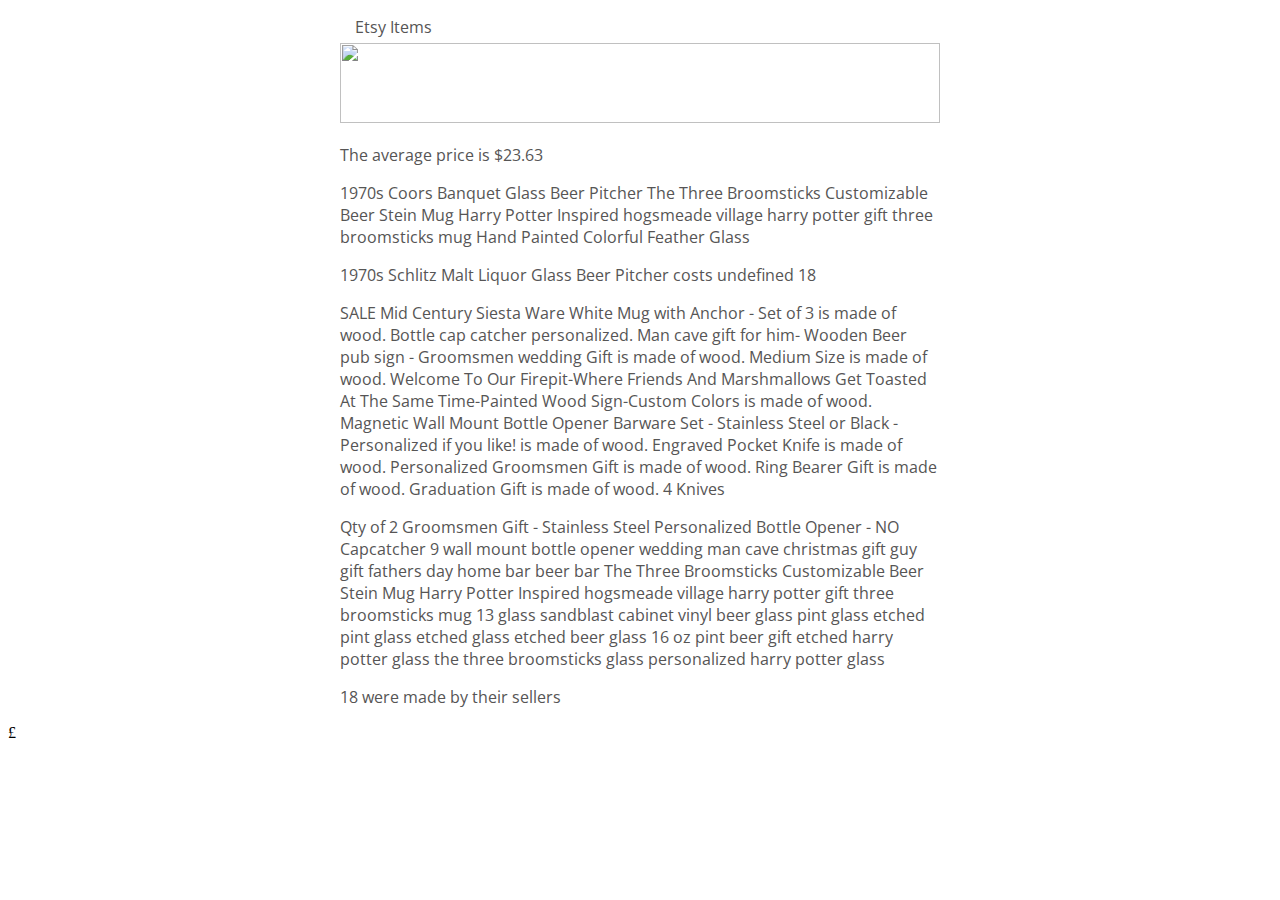
==== index.html @ 976728e3 "started styling" ====
<!DOCTYPE html>
<html>
<head>
  <title>Etsy Mock Up</title>

  <link rel="stylesheet" href="css/main.css">
  <link href='https://fonts.googleapis.com/css?family=Open+Sans' rel='stylesheet' type='text/css'>

</head>

<body>

  <div class="container">

  <header>
  
    <nav>
      <p>Etsy Items</p>
    </nav>

    <div class="banner">
      <img src="https://raw.githubusercontent.com/tiy-atl-js-sept-2015/Assignments/master/Assignment-08*/banner.jpg">
    </div>

  </header>

  <main>  

    <p id="answer1">
    </p>

    <p id="answer2">
    </p>

     <p id="answer3">
    </p>

    <p id="answer4">
    </p>

    <p id="answer5">
    </p>

    <p id="answer6">
    </p>


  </main>


  </div>


 

  <!-- Tim used P instead of div for answer1 -->


<script src="JS/items.js"></script>
<script src="JS/main.js"></script>


</body>
</html>
---- css/main.css ----
.container {
  width: 600px;
  margin: 0 auto;
  font-family: 'Open Sans', sans-serif;
  color: #565555; }

nav p {
  padding-left: 15px;
  margin-bottom: 5px; }

.banner img {
  height: 80px;
  width: 100%; }
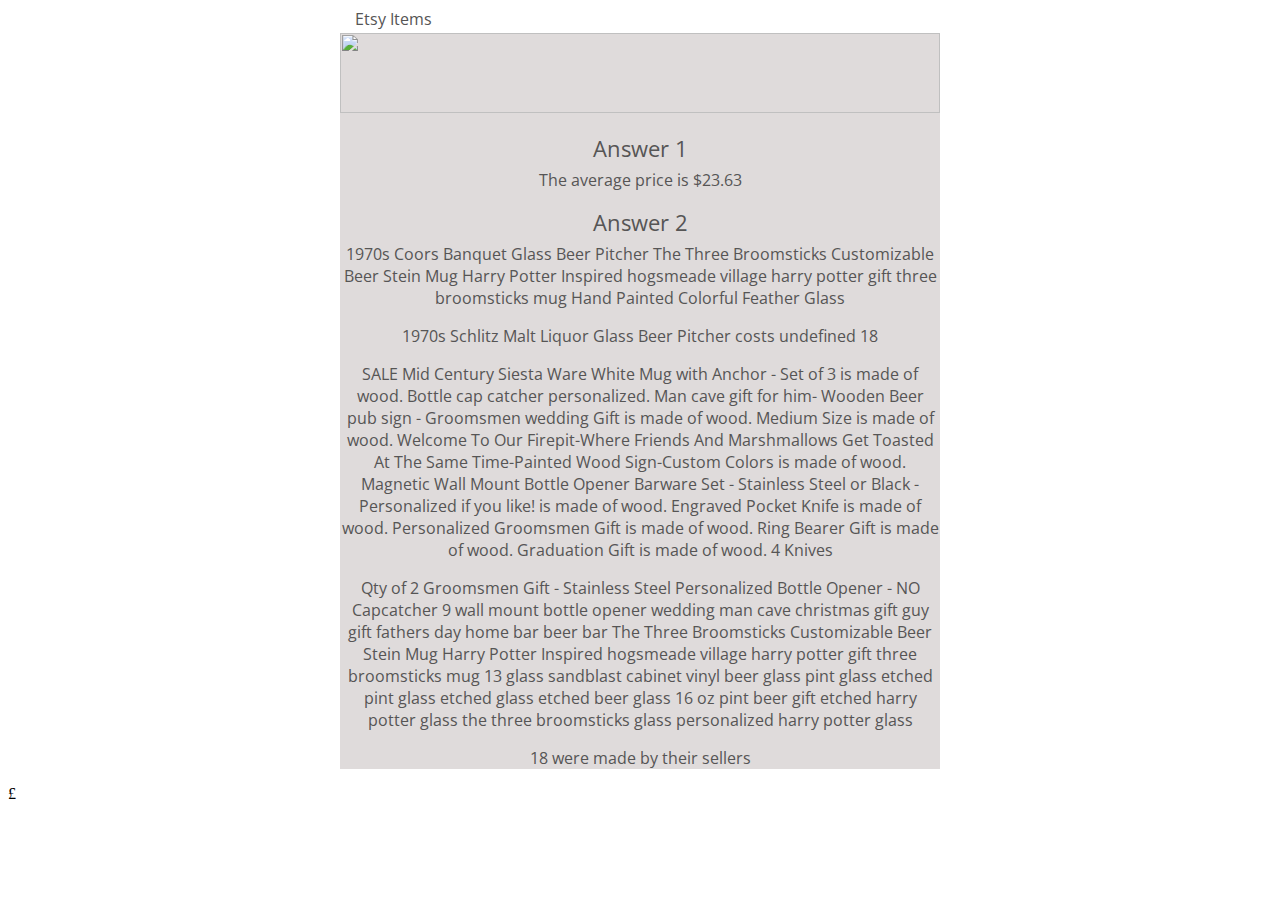
==== commit 77bbe6a9: "styling good start" ====
--- a/index.html
+++ b/index.html
@@ -14,9 +14,9 @@
 
   <header>
   
-    <nav>
+     <nav>
       <p>Etsy Items</p>
-    </nav>
+    </nav> 
 
     <div class="banner">
       <img src="https://raw.githubusercontent.com/tiy-atl-js-sept-2015/Assignments/master/Assignment-08*/banner.jpg">
@@ -24,9 +24,16 @@
 
   </header>
 
-  <main>  
+  <main class="bodyContainer">  
 
-    <p id="answer1">
+    <p class="answerNumber">Answer 1
+    </p>
+      
+      <p id="answer1">
+
+      </p>
+
+    <p class="answerNumber">Answer 2
     </p>
 
     <p id="answer2">
--- a/css/main.css
+++ b/css/main.css
@@ -2,12 +2,29 @@
   width: 600px;
   margin: 0 auto;
   font-family: 'Open Sans', sans-serif;
-  color: #565555; }
+  color: #565555;
+  font-size: 16px;
+  background-color: #dfdbdb; }
+
+img {
+  height: 80px;
+  width: 100%;
+  margin-bottom: 0;
+  margin-top: 0;
+  padding: 0; }
+
+p {
+  text-align: center;
+  margin-top: 5px; }
+
+.answerNumber {
+  font-size: 1.4em;
+  margin-bottom: 2px;
+  margin-top: 15px; }
 
 nav p {
   padding-left: 15px;
-  margin-bottom: 5px; }
-
-.banner img {
-  height: 80px;
-  width: 100%; }
+  padding-bottom: 3px;
+  text-align: left;
+  background-color: white;
+  margin: 0; }
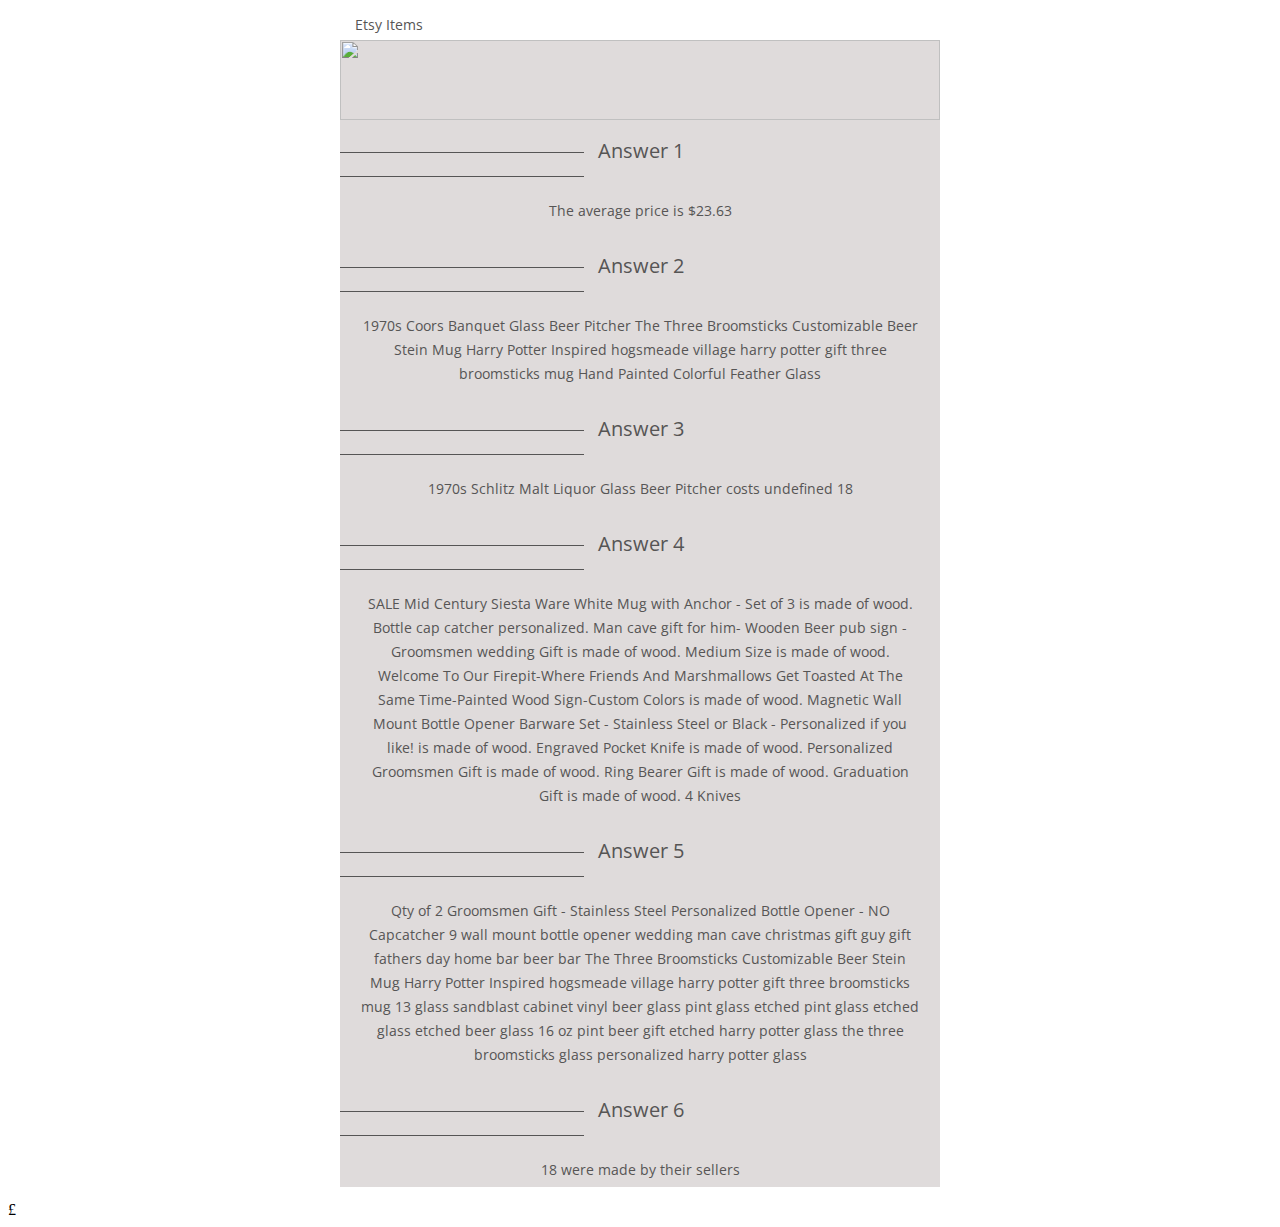
==== commit 8dbf6796: "line styling between answers" ====
--- a/index.html
+++ b/index.html
@@ -26,31 +26,90 @@
 
   <main class="bodyContainer">  
 
+    <div class="answerLine">
+    </div>
+
     <p class="answerNumber">Answer 1
     </p>
+
+    <div class="answerLine">
+    </div>
       
       <p id="answer1">
+      </p>
 
-      </p>
+    <!--  -->
+
+    <div class="answerLine">
+    </div>
 
     <p class="answerNumber">Answer 2
     </p>
 
+     <div class="answerLine">
+    </div>
+
     <p id="answer2">
     </p>
+
+
+    <!--  -->
+
+    <div class="answerLine">
+    </div>
+
+    <p class="answerNumber">Answer 3
+    </p>
+
+    <div class="answerLine">
+    </div>
 
      <p id="answer3">
     </p>
 
+    <!--  -->
+
+    <div class="answerLine">
+    </div>
+
+    <p class="answerNumber">Answer 4
+    </p>
+
+    <div class="answerLine">
+    </div>
+
     <p id="answer4">
     </p>
+
+    <!--  -->
+
+    <div class="answerLine">
+    </div>
+
+    <p class="answerNumber">Answer 5
+    </p>
+
+    <div class="answerLine">
+    </div>
 
     <p id="answer5">
     </p>
 
+    <!--  -->
+
+    <div class="answerLine">
+    </div>
+
+    <p class="answerNumber">Answer 6
+    </p>
+
+    <div class="answerLine">
+    </div>
+
     <p id="answer6">
     </p>
 
+    <!--  -->
 
   </main>
 
--- a/css/main.css
+++ b/css/main.css
@@ -3,8 +3,9 @@
   margin: 0 auto;
   font-family: 'Open Sans', sans-serif;
   color: #565555;
-  font-size: 16px;
-  background-color: #dfdbdb; }
+  font-size: 14px;
+  background-color: #dfdbdb;
+  line-height: 24px; }
 
 img {
   height: 80px;
@@ -15,12 +16,17 @@
 
 p {
   text-align: center;
-  margin-top: 5px; }
+  margin-top: 5px;
+  padding: 5px 20px; }
 
 .answerNumber {
   font-size: 1.4em;
+  display: inline-block;
+  margin: 0 auto;
+  text-align: center;
   margin-bottom: 2px;
-  margin-top: 15px; }
+  margin-top: 12px;
+  padding: 0 10px; }
 
 nav p {
   padding-left: 15px;
@@ -28,3 +34,11 @@
   text-align: left;
   background-color: white;
   margin: 0; }
+
+.answerLine {
+  border-top: 1px solid #565555;
+  width: 240px;
+  display: inline-block;
+  height: 5px;
+  padding: 0 2px;
+  margin: 0; }
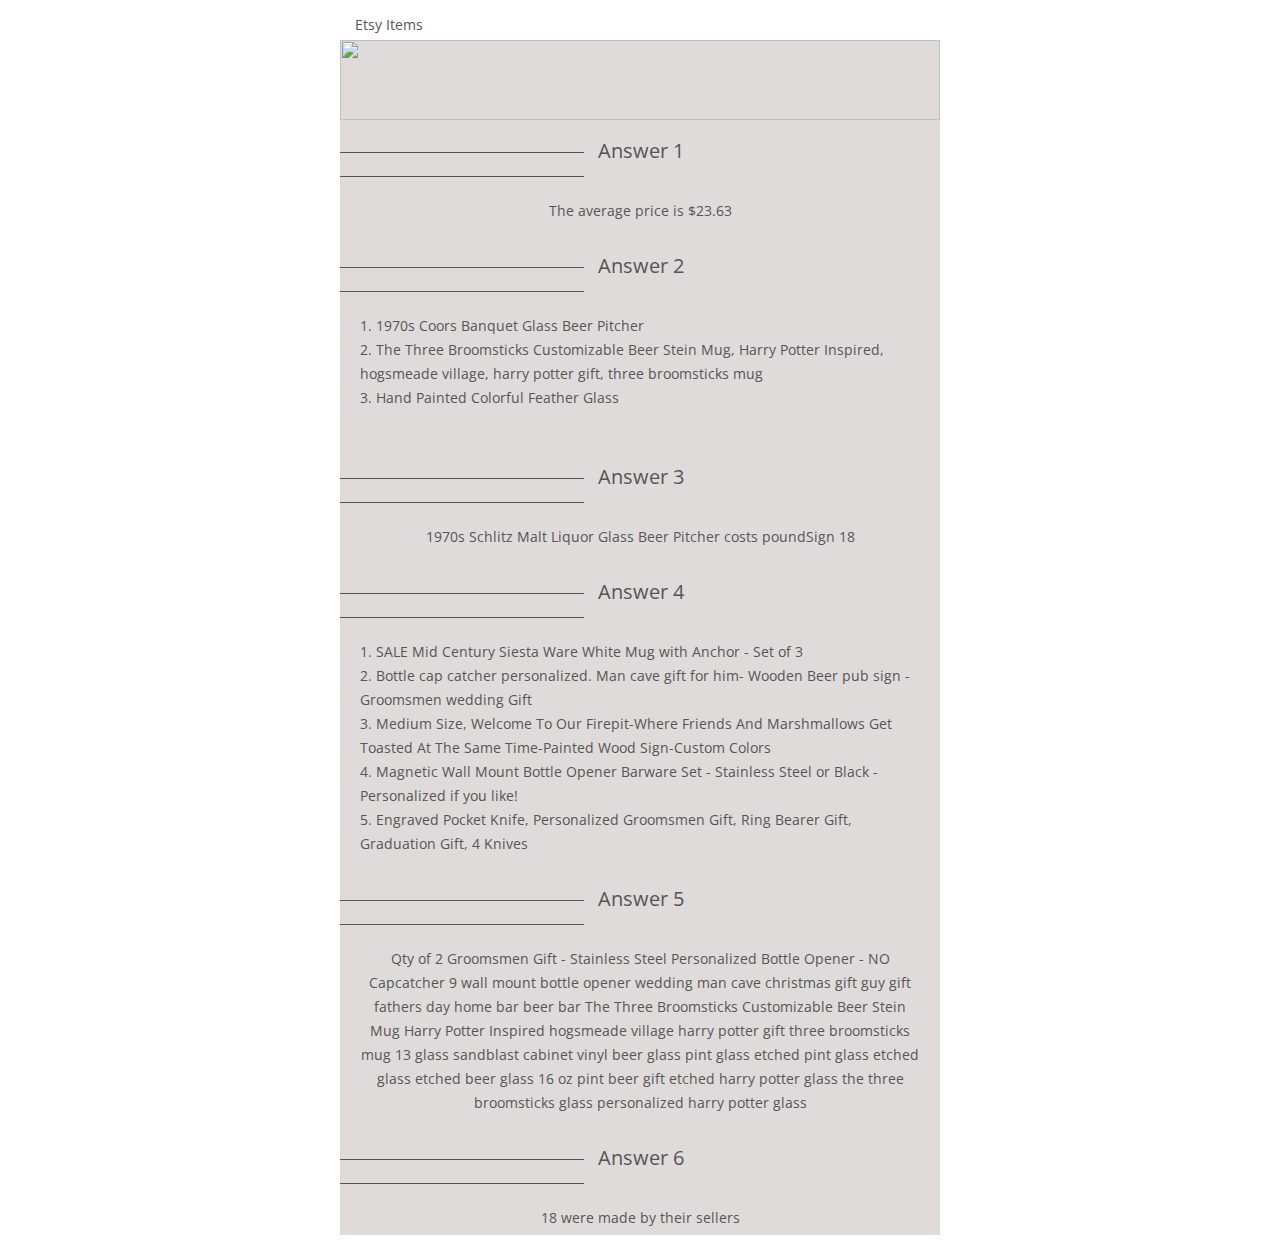
==== commit d6f640bc: "list styling for two and four" ====
--- a/index.html
+++ b/index.html
@@ -49,7 +49,14 @@
      <div class="answerLine">
     </div>
 
+    <ol class="answerTwoList">
+      <li id="itemOneOfThree"></li>
+      <li id="itemTwoOfThree"></li>
+      <li id="itemThreeOfThree"></li>
+    </ol>
+
     <p id="answer2">
+
     </p>
 
 
@@ -78,8 +85,13 @@
     <div class="answerLine">
     </div>
 
-    <p id="answer4">
-    </p>
+    <ol class="answerFourList">
+      <li id="item_q4_1of5"></li>
+      <li id="item_q4_2of5"></li>
+      <li id="item_q4_3of5"></li>
+      <li id="item_q4_4of5"></li>
+      <li id="item_q4_5of5"></li>
+    </ol>
 
     <!--  -->
 
--- a/css/main.css
+++ b/css/main.css
@@ -13,6 +13,12 @@
   margin-bottom: 0;
   margin-top: 0;
   padding: 0; }
+
+ol {
+  text-align: left;
+  margin-top: 5px;
+  padding: 5px 20px;
+  list-style-position: inside; }
 
 p {
   text-align: center;
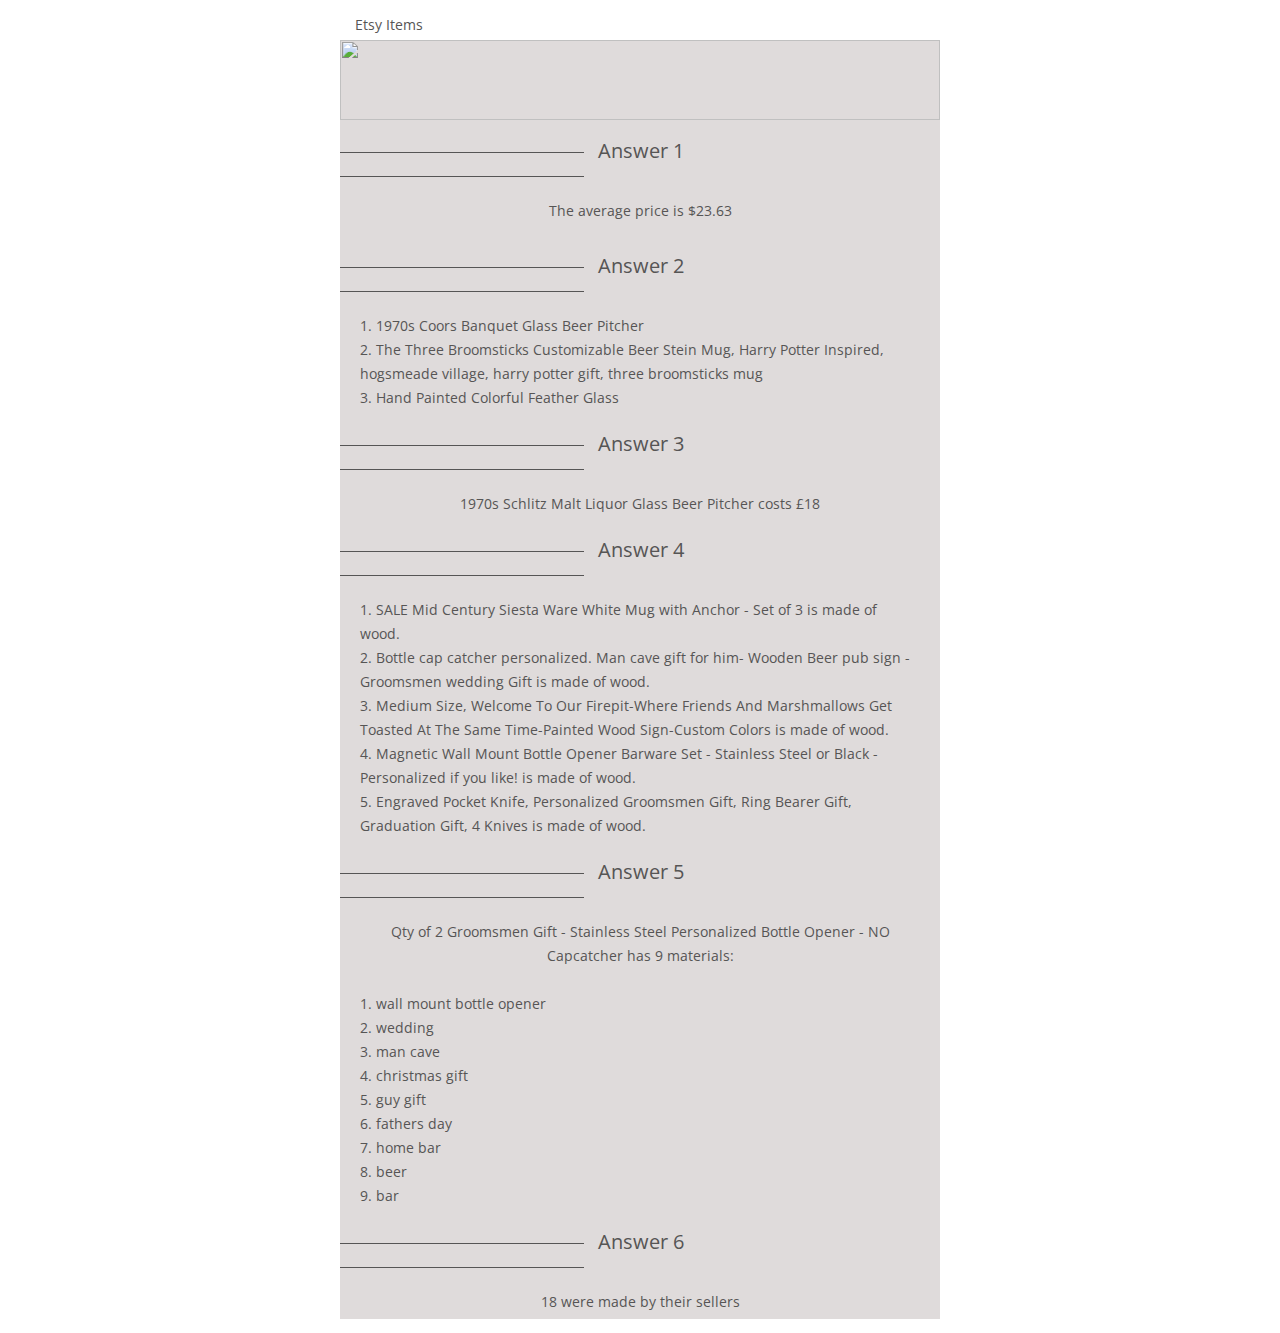
==== commit 9c46f0d9: "first list question five" ====
--- a/index.html
+++ b/index.html
@@ -55,10 +55,6 @@
       <li id="itemThreeOfThree"></li>
     </ol>
 
-    <p id="answer2">
-
-    </p>
-
 
     <!--  -->
 
@@ -71,8 +67,10 @@
     <div class="answerLine">
     </div>
 
-     <p id="answer3">
-    </p>
+     <p id="answer3" class="answer3"> 
+    </p> 
+
+    <span class="costsPounds">costs &#163</span><span class="costsPounds">18</span>
 
     <!--  -->
 
@@ -104,8 +102,20 @@
     <div class="answerLine">
     </div>
 
-    <p id="answer5">
+    <p id="answer5item1">
     </p>
+
+    <ol>
+      <li id="materialItem1_q5_1of9"></li>
+      <li id="materialItem1_q5_2of9"></li>
+      <li id="materialItem1_q5_3of9"></li>
+      <li id="materialItem1_q5_4of9"></li>
+      <li id="materialItem1_q5_5of9"></li>
+      <li id="materialItem1_q5_6of9"></li>
+      <li id="materialItem1_q5_7of9"></li>
+      <li id="materialItem1_q5_8of9"></li>
+      <li id="materialItem1_q5_9of9"></li>
+    </ol>
 
     <!--  -->
 
--- a/css/main.css
+++ b/css/main.css
@@ -16,9 +16,19 @@
 
 ol {
   text-align: left;
-  margin-top: 5px;
+  margin: 5px 0 5px 0;
   padding: 5px 20px;
   list-style-position: inside; }
+
+.costsPounds {
+  display: inline-block;
+  padding: 0;
+  margin: 0; }
+
+.answer3 {
+  display: inline-block;
+  padding: 5px 0 5px 120px;
+  margin: 5px 0; }
 
 p {
   text-align: center;
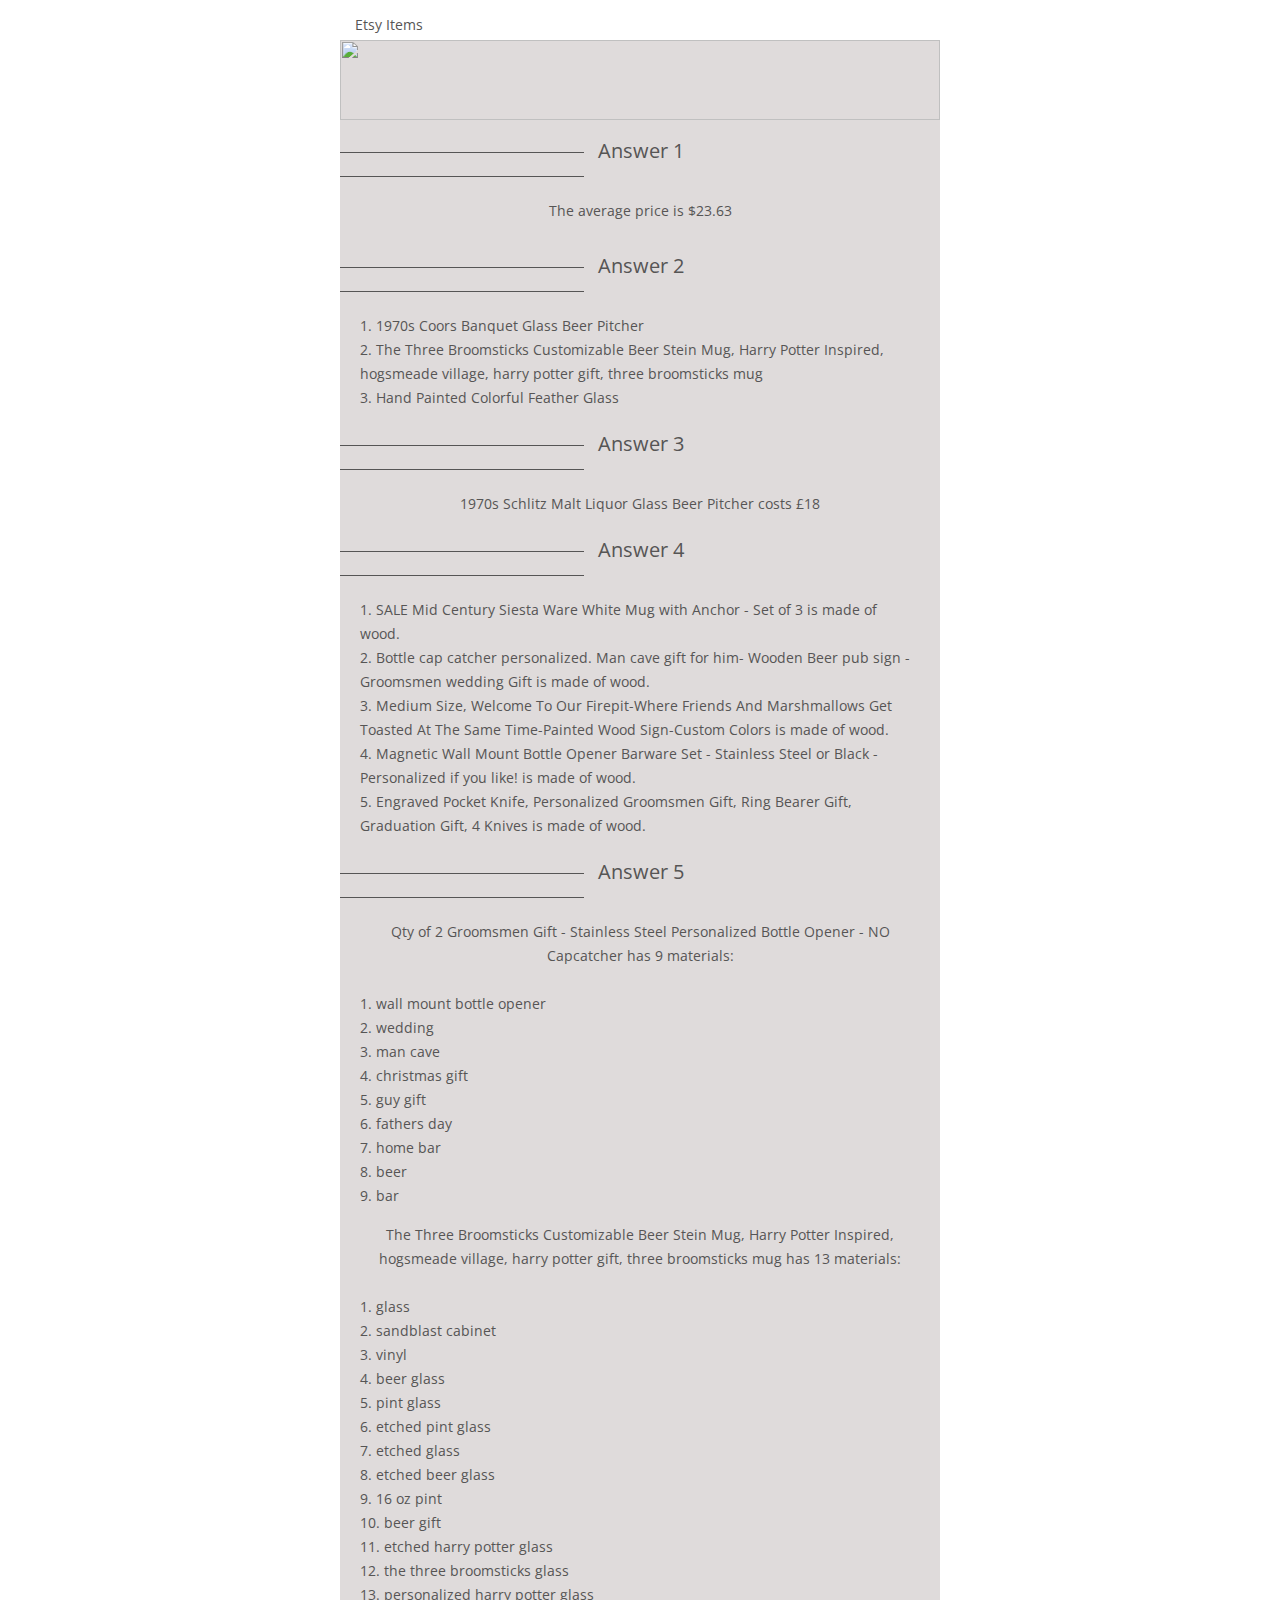
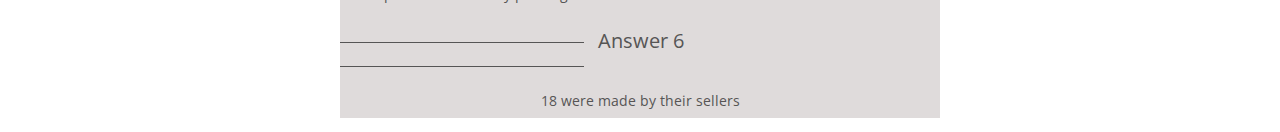
==== commit 212307be: "completed assignment" ====
--- a/index.html
+++ b/index.html
@@ -117,6 +117,25 @@
       <li id="materialItem1_q5_9of9"></li>
     </ol>
 
+    <p id="answer5item2">
+    </p>
+
+    <ol>
+      <li id="materialItem2_q5_1of13"></li>
+      <li id="materialItem2_q5_2of13"></li>
+      <li id="materialItem2_q5_3of13"></li>
+      <li id="materialItem2_q5_4of13"></li>
+      <li id="materialItem2_q5_5of13"></li>
+      <li id="materialItem2_q5_6of13"></li>
+      <li id="materialItem2_q5_7of13"></li>
+      <li id="materialItem2_q5_8of13"></li>
+      <li id="materialItem2_q5_9of13"></li>
+      <li id="materialItem2_q5_10of13"></li>
+      <li id="materialItem2_q5_11of13"></li>
+      <li id="materialItem2_q5_12of13"></li>
+      <li id="materialItem2_q5_13of13"></li>
+    </ol>
+
     <!--  -->
 
     <div class="answerLine">
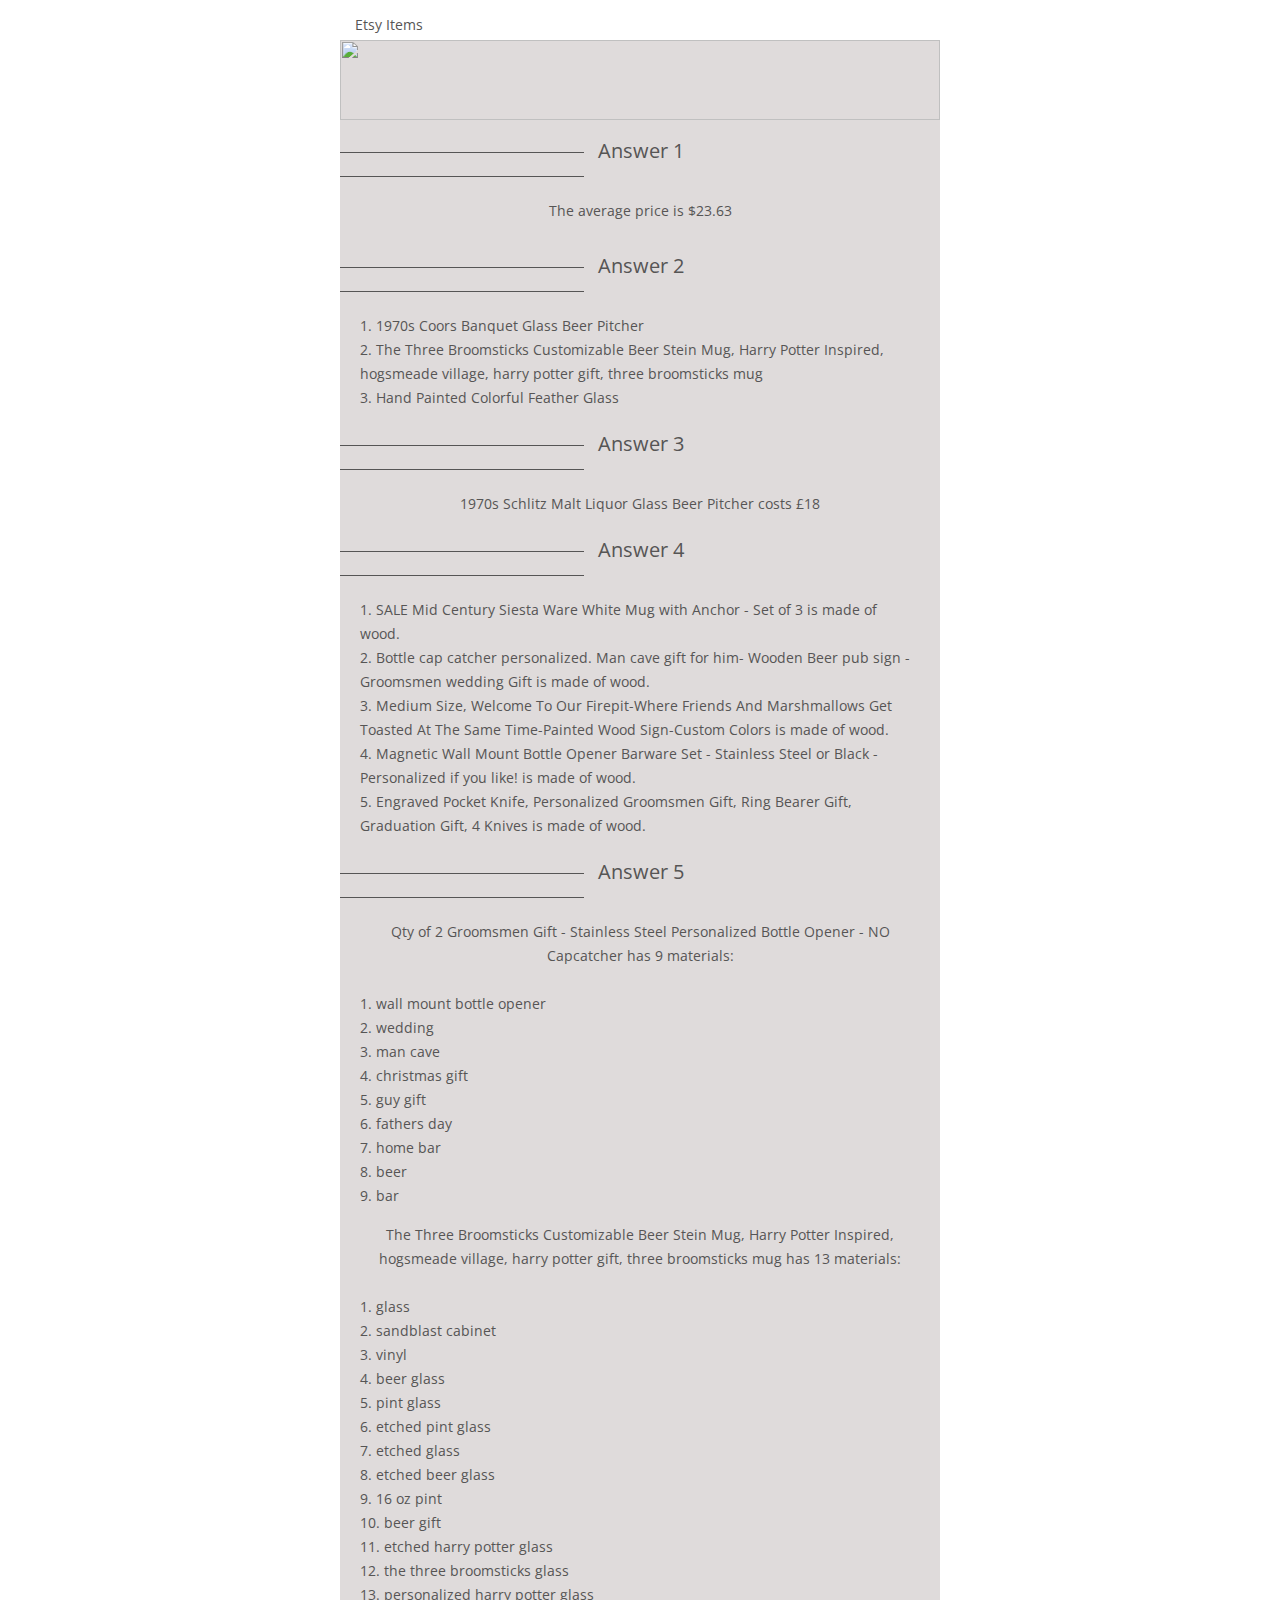
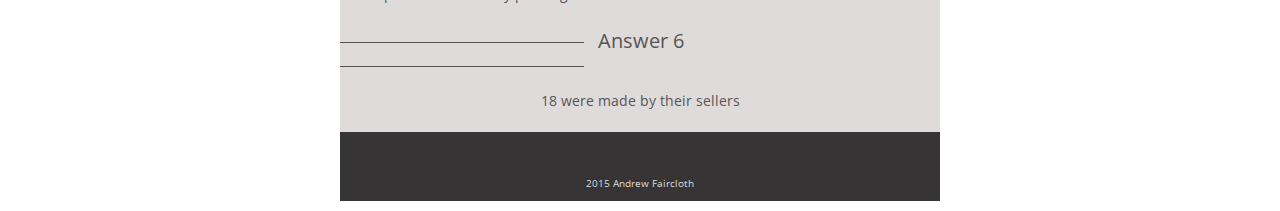
==== commit 6d823140: "added bar at the bottom" ====
--- a/index.html
+++ b/index.html
@@ -154,6 +154,12 @@
 
   </main>
 
+  <footer class="footer">
+    
+    <p>2015 Andrew Faircloth</p>
+
+  </footer>
+
 
   </div>
 
--- a/css/main.css
+++ b/css/main.css
@@ -6,6 +6,12 @@
   font-size: 14px;
   background-color: #dfdbdb;
   line-height: 24px; }
+
+.footer {
+  background-color: #363434;
+  color: #dfdbdb;
+  font-size: .7em;
+  padding-top: 30px; }
 
 img {
   height: 80px;
